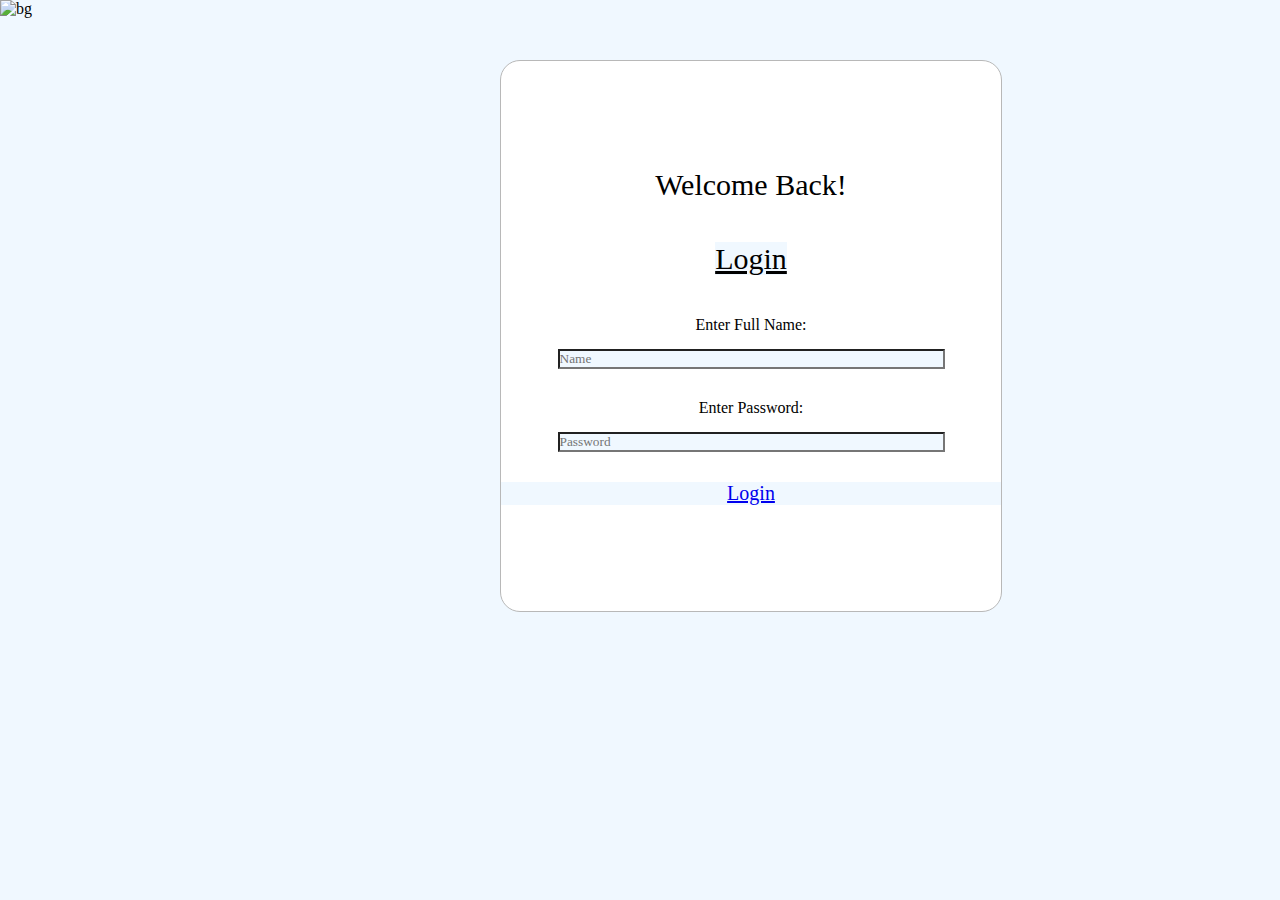
==== login.html @ 9049bfb0 "Add files via upload" ====
<!DOCTYPE html>
<html lang="en">
<head>
    <meta charset="UTF-8">
    <meta name="viewport" content="width=device-width, initial-scale=1.0">
    <title>Login</title>

    <link rel="stylesheet" href="styleregister.css">
</head>
<body>
    <img src="images/loginbg.webp" alt="bg" width="1535" height="695">
    <div class="box">
        <div id="welcome">Welcome Back!</div>
        <div id="register"><u>Login</u></div>

        <div class="reg">Enter Full Name: </div>
        <div class="reg input" action="/submit" method="post">
            <input type="text" placeholder="Name" size="50">
        </div>
        <div class="reg">Enter Password: </div>
        <div class="reg input" action="/submit" method="post">
            <input type="text" placeholder="Password" size="50">
        </div>
        <div id="done"><a href="home2.html">Login</a></div>
</body>
</html>
---- styleregister.css ----
*{
    margin: 0;
    padding: 0;
    background-color: aliceblue;
    font-family: 'Lucida Sans', 'Lucida Sans Regular';
}

img{
    position: absolute;
}

.box{
    position: relative;
    top: 60px;
    left: 500px;
    width: 500px;
    height: 550px;
    background-color: white;
    border: 1px solid rgb(184, 184, 184);
    border-radius: 20px;
    align-content: center;
    text-align: center;
}

#welcome{
    margin-bottom: 40px;
    text-align: center;
    background-color: white;
    font-size: 30px;
}

.reg{
    margin: 15px;
    background-color: white;
}

.input{
    background-color: white;
    margin-bottom: 30px;
}

#register{
    margin-top: 30px;
    margin-bottom: 40px;
    text-align: center;
    background-color: white;
    font-size: 30px;
}

#login{
    text-align: center;
    margin-top: 40px;
}

#done{
    font-size: 20px;
}
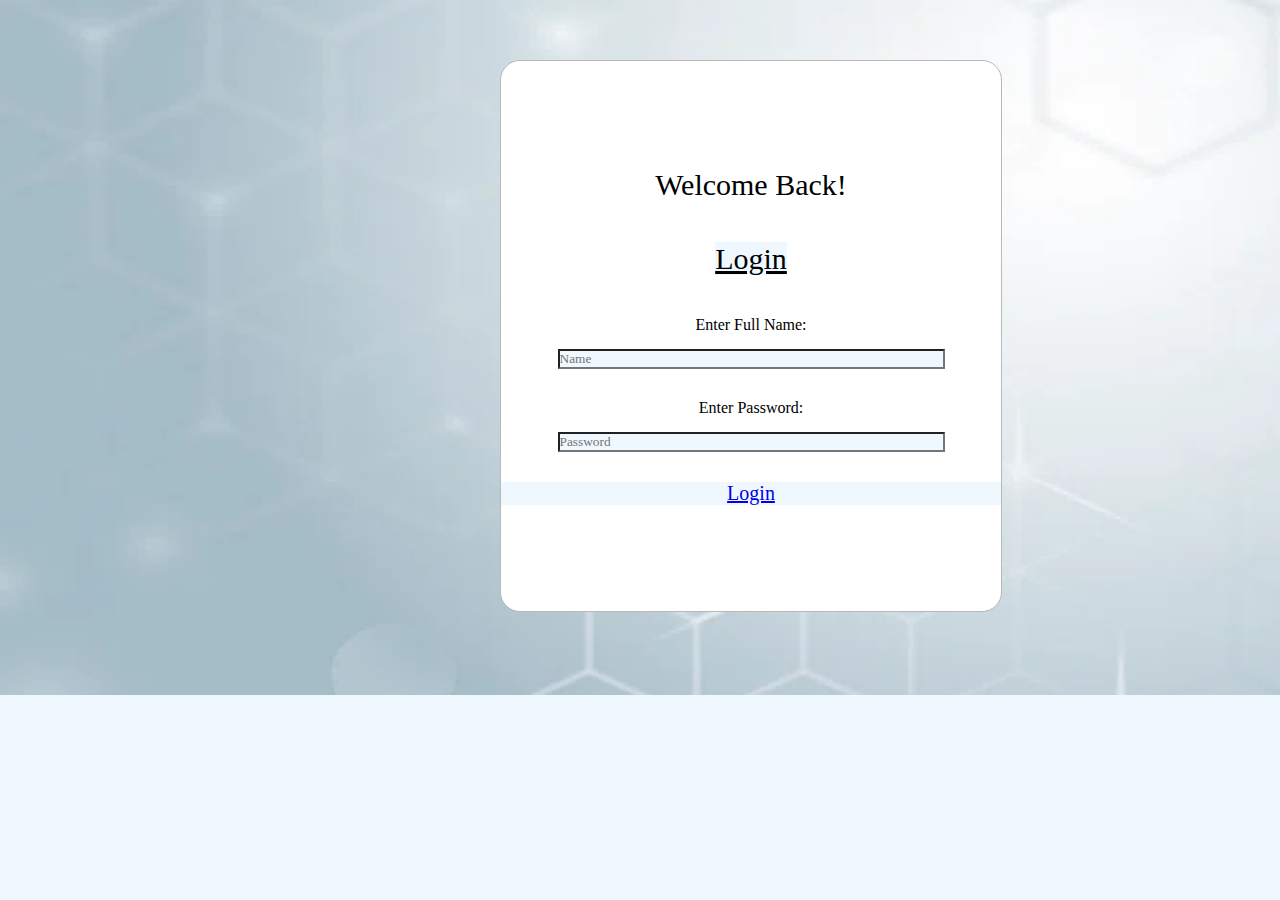
==== commit 649bd4ce: "Update login.html" ====
--- a/login.html
+++ b/login.html
@@ -8,7 +8,7 @@
     <link rel="stylesheet" href="styleregister.css">
 </head>
 <body>
-    <img src="images/loginbg.webp" alt="bg" width="1535" height="695">
+    <img src="loginbg.webp" alt="bg" width="1535" height="695">
     <div class="box">
         <div id="welcome">Welcome Back!</div>
         <div id="register"><u>Login</u></div>
@@ -23,4 +23,4 @@
         </div>
         <div id="done"><a href="home2.html">Login</a></div>
 </body>
-</html>+</html>
